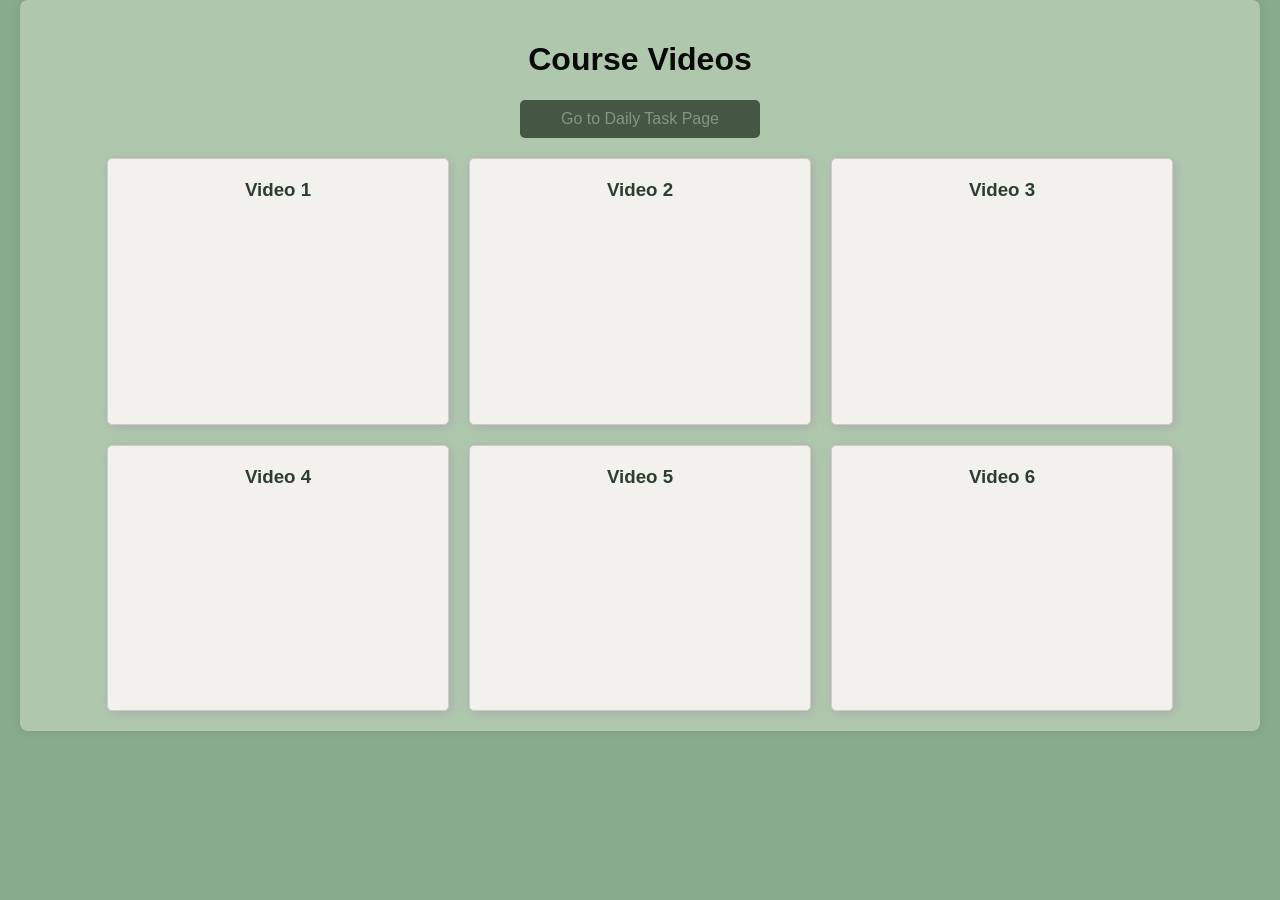
==== course.html @ dd14b090 "Add files via upload" ====
<!DOCTYPE html>
<html lang="en">
<head>
    <meta charset="UTF-8">
    <meta name="viewport" content="width=device-width, initial-scale=1.0">
    <title>Course Videos</title>
    <link rel="stylesheet" href="course.css">
</head>
<body>
    <div class="container">
        <h1>Course Videos</h1>
        <a href="daily.html" class="task-page-button">Go to Daily Task Page</a>
        <div class="video-grid">
            <div class="video">
                <h3>Video 1</h3>
                <iframe width="315" height="180" src="https://www.youtube.com/embed/EjSJfsudZnE" frameborder="0" allowfullscreen></iframe>
            </div>
            <div class="video">
                <h3>Video 2</h3>
                <iframe width="315" height="180" src="https://www.youtube.com/embed/-qQvttiKNpo" frameborder="0" allowfullscreen></iframe>
            </div>
            <div class="video">
                <h3>Video 3</h3>
                <iframe width="315" height="180" src="https://www.youtube.com/embed/Z8JldciN0fQ" frameborder="0" allowfullscreen></iframe>
            </div>
            <div class="video">
                <h3>Video 4</h3>
                <iframe width="315" height="180" src="https://www.youtube.com/embed/SWXguvn4NTo" frameborder="0" allowfullscreen></iframe>
            </div>
            <div class="video">
                <h3>Video 5</h3>
                <iframe width="315" height="180" src="https://www.youtube.com/embed/HekyBKg210k" frameborder="0" allowfullscreen></iframe>
            </div>
            <div class="video">
                <h3>Video 6</h3>
                <iframe width="315" height="180" src="https://www.youtube.com/embed/FHtfJs5Ahfg" frameborder="0" allowfullscreen></iframe>
            </div>
        </div>
    </div>
</body>
</html>
---- course.css ----
body {
    font-family: Arial, sans-serif;
    background-color: #88AB8E;
    margin: 0;
    padding: 0;
}

.container {
    max-width: 1200px;
    margin: auto;
    padding: 20px;
    background-color: #AFC8AD;
    border-radius: 8px;
    box-shadow: 0 0 10px rgba(0, 0, 0, 0.1);
}

h1 {
    text-align: center;
    color: #090909;
}

.task-page-button {
    display: block;
    margin: 20px auto;
    padding: 10px 20px;
    background-color: #465645;
    color: rgba(187, 213, 192, 0.51);
    text-decoration: none;
    border-radius: 5px;
    text-align: center;
    width: 200px;
    transition: background-color 0.3s ease;
}

.task-page-button:hover {
    background-color: #d9eedd;
    color:#2a2f2a
}

.video-grid {
    display: flex;
    flex-wrap: wrap;
    gap: 20px;
    justify-content: center;
}

.video {
    flex: 0 0 auto;
    background: #F2F1EB;
    border: 1px solid #ccc;
    border-radius: 5px;
    box-shadow: 2px 2px 12px #aaa;
    padding: 20px;
    width: 300px;
    text-align: center;
}

.video h3 {
    margin-top: 0;
    color: #2d3e30;
}
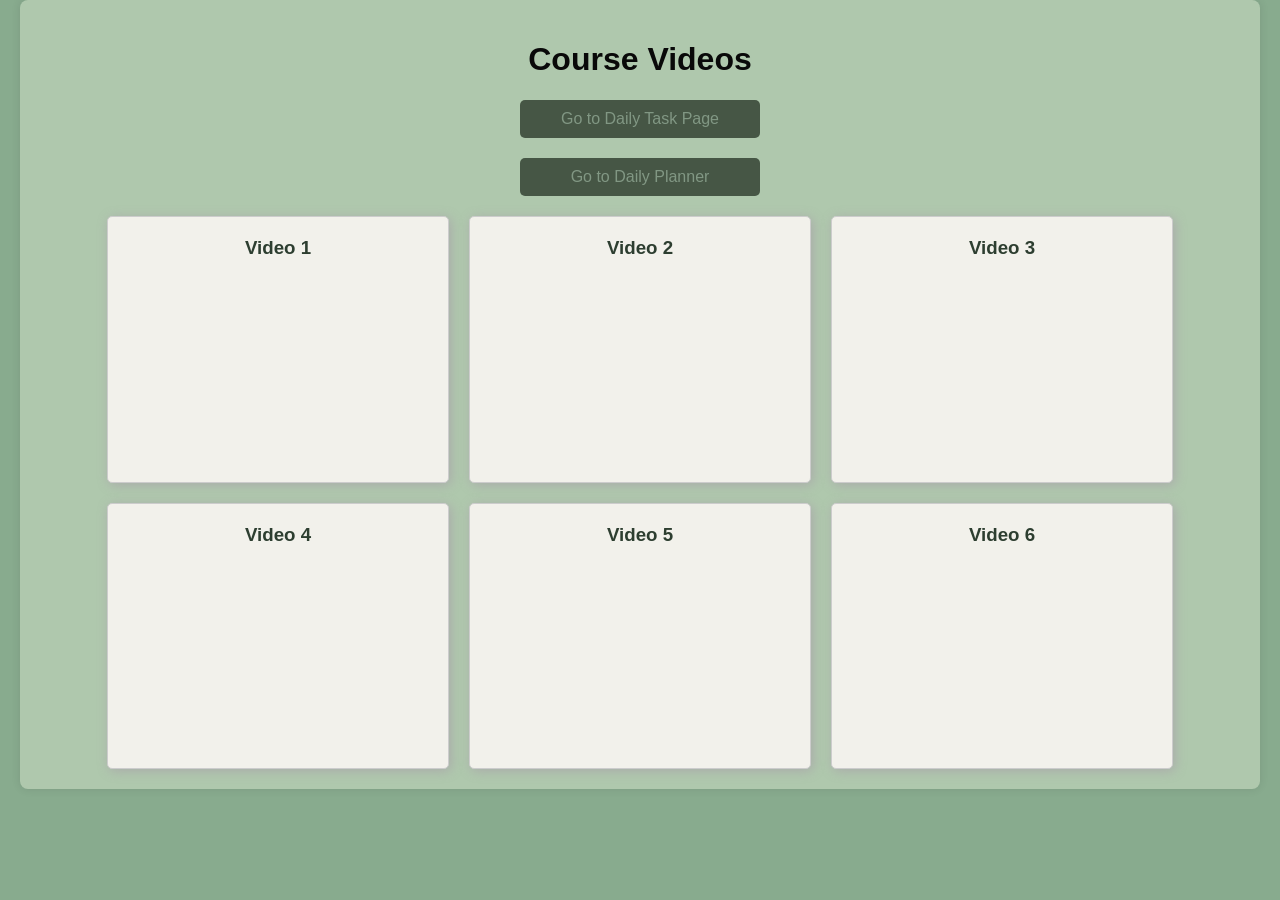
==== commit f7be797c: "Update course.html" ====
--- a/course.html
+++ b/course.html
@@ -10,6 +10,7 @@
     <div class="container">
         <h1>Course Videos</h1>
         <a href="daily.html" class="task-page-button">Go to Daily Task Page</a>
+        <a href="planner.html" class="task-page-button">Go to Daily Planner</a>
         <div class="video-grid">
             <div class="video">
                 <h3>Video 1</h3>
